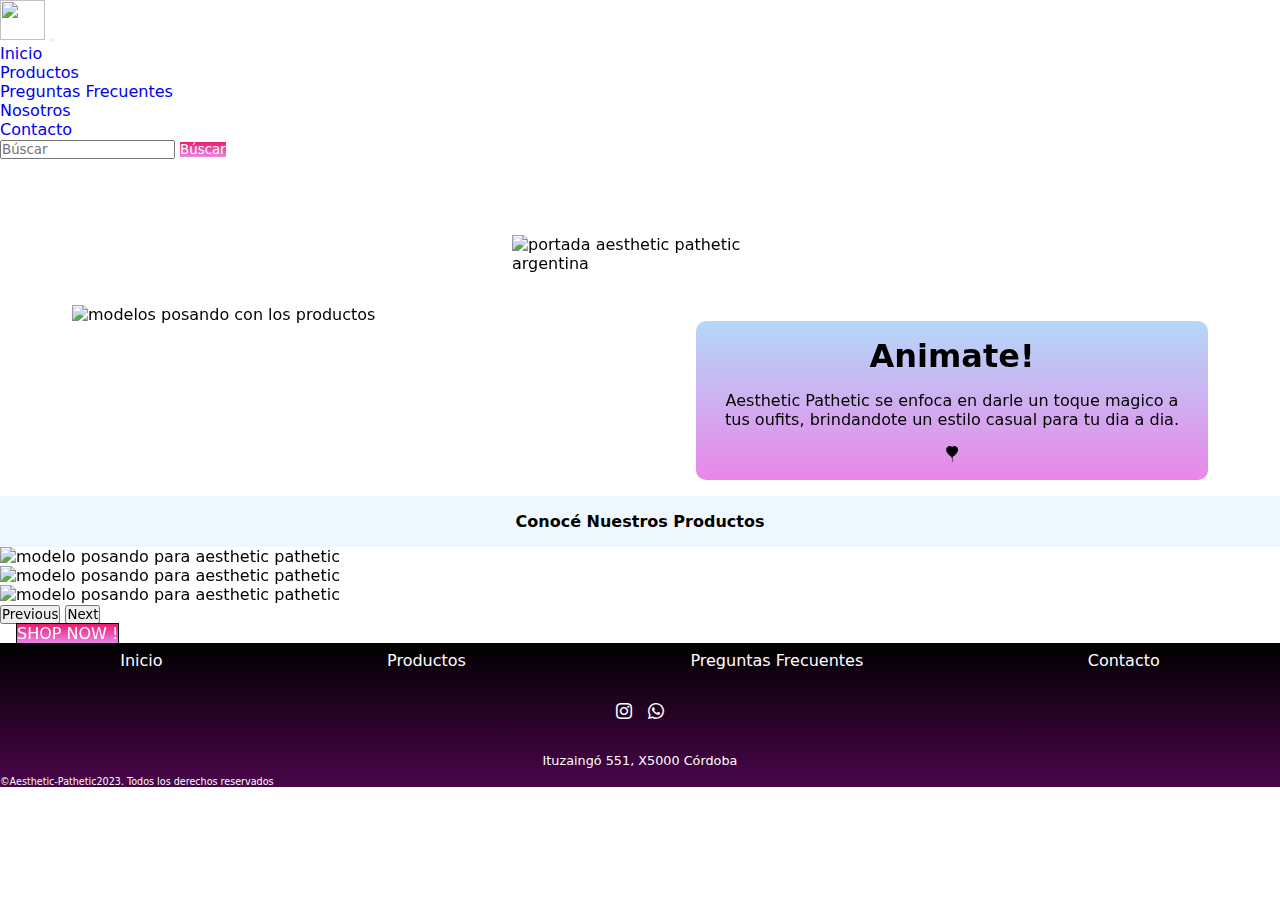
==== index.html @ 32fde90d "se agrega responsive en la pagina numero 2 y se modificaron algunas clases de la pagina 1" ====
<!DOCTYPE html>
<html lang="en">

<head>
    <meta charset="UTF-8">
    <meta name="viewport" content="width=device-width, initial-scale=1">
    <link rel="stylesheet" href="https://cdn.jsdelivr.net/npm/bootstrap-icons@1.11.2/font/bootstrap-icons.min.css">
    <link href="https://cdn.jsdelivr.net/npm/bootstrap@5.3.2/dist/css/bootstrap.min.css" rel="stylesheet"
        integrity="sha384-T3c6CoIi6uLrA9TneNEoa7RxnatzjcDSCmG1MXxSR1GAsXEV/Dwwykc2MPK8M2HN" crossorigin="anonymous">
        <link rel="stylesheet" href="https://unpkg.com/aos@next/dist/aos.css" />
        <link rel="preconnect" href="https://fonts.googleapis.com">
<link rel="preconnect" href="https://fonts.gstatic.com" crossorigin>
<link href="https://fonts.googleapis.com/css2?family=Roboto:ital,wght@0,300;0,400;1,100&display=swap" rel="stylesheet">
    <link rel="stylesheet" href="./css/styles.css">
    <title> Aesthetic Pathetic </title>
</head>

<body>

    <header>


        <nav class="navbar navbar-expand-lg bg-white fixed-top">
            <div class="container-fluid">
                <a class="navbar-brand" href="./index.html">
                    <img src="./img/logo-ap-nav.png" alt="" width="45" height="40">
                </a>
                <button class="navbar-toggler" type="button" data-bs-toggle="collapse"
                    data-bs-target="#navbarSupportedContent" aria-controls="navbarSupportedContent"
                    aria-expanded="false" aria-label="Toggle navigation">
                    <span class="navbar-toggler-icon"></span>
                </button>
                <div class="collapse navbar-collapse" id="navbarSupportedContent">
                    <ul class="navbar-nav me-auto mb-2 mb-lg-0">
                        <li class="nav-item">
                            <a class="nav-link" aria-current="page" href="./index.html">Inicio</a>
                        </li>
                        <li class="nav-item">
                            <a class="nav-link" href="./pages/productos.html">Productos</a>
                        </li>
                        <li class="nav-item">
                            <a class="nav-link" href="./pages/preguntasfrecuentes.html">Preguntas Frecuentes</a>
                        </li>
                        <li class="nav-item">
                            <a class="nav-link" href="./pages/nosotros.html">Nosotros</a>
                        </li>
                        <li class="nav-item">
                            <a class="nav-link" href="./pages/contacto.html">Contacto</a>
                        </li>

                    </ul>
                    <form class="d-flex" role="search" >
                        <input class="form-control me-2 " type="search" placeholder="Búscar" aria-label="Search">
                        <button class="btn btn-outline-success boton_nav" type="submit">Búscar</button>
                    </form>
                </div>
            </div>
        </nav>




    </header>





    <main >
        <div class="foto__portada" data-aos="zoom-in ">
            <img src="./img/logo2ap.png"  alt="portada aesthetic pathetic argentina" >
        </div>



        <!-- ARTICULO DE PRESENTACION  -->
        <article class="presentacion" data-aos="fade-up"  data-aos-delay="0"  data-aos-duration="1000" >
            
            <img class="presentacion__foto" src="./img/modelosap.jpg" alt="modelos posando con los productos">

            <div class="presentacion__texto">
                <h1 class="presentacion__titulo">Animate!</h1>
                <p>Aesthetic Pathetic se enfoca en darle un toque magico a tus oufits, brindandote un estilo casual para tu dia a dia. </p>
                <i class="bi bi-balloon-heart-fill fs-2"></i>
            </div>
        </article>

<!-- ARTICULOS DESTACADOS -->

        <article data-aos="fade-up"  data-aos-delay="0"  data-aos-duration="1000">
            <h2 class="productos__destacados"> Conocé Nuestros Productos</h2>

<div class="container  d-flex justify-content-center carrusel__destacados">
            <div id="carouselExampleRide" class="carousel slide w-100 carrusel-prodcutos " data-bs-ride="true">
                <div class="carousel-inner">
                    <div class="carousel-item active">
                        <img src="./img/productos1-index.png" class="d-block " alt="modelo posando para aesthetic pathetic">
                    </div>

                    <div class="carousel-item">
                        <img src="./img/productos2-index.png"  class="d-block" alt="modelo posando para aesthetic pathetic">
                    </div>

                    <div class="carousel-item">
                        <img src="./img/productos3-index.png"class="d-block"  alt="modelo posando para aesthetic pathetic">
                    </div>
                </div>

                <button class="carousel-control-prev" type="button" data-bs-target="#carouselExampleRide"
                    data-bs-slide="prev">
                    <span class="carousel-control-prev-icon" aria-hidden="true"></span>
                    <span class="visually-hidden">Previous</span>
                </button>
                
                <button class="carousel-control-next" type="button" data-bs-target="#carouselExampleRide"
                    data-bs-slide="next">
                    <span class="carousel-control-next-icon" aria-hidden="true"></span>
                    <span class="visually-hidden">Next</span>
                </button>
            </div>
            </div>
            <div>
<a href="./pages/productos.html" class="btn btn boton__shop d-block mx-auto" > SHOP NOW !</a>
</div>

        </article>





    </main>

    <footer class="footer">

        <ul class="footer__lista">
            <li><a href="./index.html">Inicio</a></li>
            <li><a href="./pages/productos.html">Productos</a></li>
            <li><a href="./pages/preguntasfrecuentes.html">Preguntas Frecuentes</a></li>
            <li><a href="./pages/contacto.html">Contacto</a></li>
        </ul>
        <div class="footer__redes">
            <a href="https://www.instagram.com/aesthetic_pathetic_arg/" target="_blank">
                <i class="bi bi-instagram fs-2"></i>
            </a>
            <i class="bi bi-whatsapp fs-2"></i>
        </div>

        <div>
            <p class="footer__direccion">Ituzaingó 551, X5000 Córdoba</p>
            <p class="footer__copyright">&copy;Aesthetic-Pathetic2023. Todos los derechos reservados</p>
        </div>

        </nav>


    </footer>


    <script src="https://cdn.jsdelivr.net/npm/bootstrap@5.3.2/dist/js/bootstrap.bundle.min.js"
        integrity="sha384-C6RzsynM9kWDrMNeT87bh95OGNyZPhcTNXj1NW7RuBCsyN/o0jlpcV8Qyq46cDfL"
        crossorigin="anonymous"></script>
        <script src="https://unpkg.com/aos@next/dist/aos.js"></script>
        <script>
        AOS.init();
        </script>

</body>

</html>
---- css/styles.css ----
/* VARIABLES:*/
/* MIXIN PARA ESTRUCTURAS:*/
/* MIXIN PARA BREACKPOINTS/MEDIAQUERIES:INDEX */
/* RESETEOS*/
*,
p {
  padding: 0;
  margin: 0;
  box-sizing: border-box;
  font-family: system-ui, -apple-system, BlinkMacSystemFont, "Segoe UI", Roboto, Oxygen, Ubuntu, Cantarell, "Open Sans", "Helvetica Neue", sans-serif;
}

a {
  text-decoration: none;
}

ul,
ol {
  list-style-type: none;
}

img {
  max-width: 100%;
}

/* boton nav */
.boton_nav {
  background: linear-gradient(rgba(232, 1, 94, 0.897), rgb(232, 134, 232));
  color: white;
  border: none;
}
.boton_nav:hover {
  background: linear-gradient(rgba(255, 106, 165, 0.871), rgb(232, 134, 232));
  color: black;
  border: 1px solid black;
}

/* BOTON PRODUCTOS DESTACADO PAGINA INDEX */
.boton__shop {
  background: linear-gradient(rgba(232, 1, 94, 0.897), rgb(232, 134, 232));
  border: black 1px solid;
  color: white;
  margin: auto;
  width: 10rem;
  margin: 1rem;
  font-family: system-ui, -apple-system, BlinkMacSystemFont, "Segoe UI", Roboto, Oxygen, Ubuntu, Cantarell, "Open Sans", "Helvetica Neue", sans-serif;
}
.boton__shop:hover {
  background: linear-gradient(rgba(255, 106, 165, 0.871), rgb(232, 134, 232));
  color: black;
  color: black;
  border: solid black 1px;
}

/* BOTON FORMULARIO PRODUCTOS */
.formulario__boton {
  border-radius: 10px 10px 10px 10px;
  background: linear-gradient(rgba(232, 1, 94, 0.897), rgb(232, 134, 232));
  color: white;
  gap: 1rem;
  padding: 0.2rem;
}
.formulario__boton:hover {
  background: linear-gradient(rgba(255, 106, 165, 0.871), rgb(232, 134, 232));
  color: black;
}

/*  CONTACTO*/
.form__botones {
  background: linear-gradient(rgba(232, 1, 94, 0.897), rgb(232, 134, 232));
  border: black 1px solid;
  color: white;
  margin: auto;
  width: 10rem;
  margin: 1rem;
  font-family: system-ui, -apple-system, BlinkMacSystemFont, "Segoe UI", Roboto, Oxygen, Ubuntu, Cantarell, "Open Sans", "Helvetica Neue", sans-serif;
  border-radius: 10px 10px 10px 10px;
}

.form__checkbox {
  width: 100px;
  margin: auto;
}

.form__selector {
  border-radius: 10px 10px 10px 10px;
  width: 150px;
}

.form__input {
  display: flex;
  flex-direction: column;
  font-family: system-ui, -apple-system, BlinkMacSystemFont, "Segoe UI", Roboto, Oxygen, Ubuntu, Cantarell, "Open Sans", "Helvetica Neue", sans-serif;
}

/* FOOTER */
.footer {
  background: linear-gradient(rgba(0, 0, 0, 0.997), rgb(75, 5, 75));
  color: white;
  font-family: system-ui, -apple-system, BlinkMacSystemFont, "Segoe UI", Roboto, Oxygen, Ubuntu, Cantarell, "Open Sans", "Helvetica Neue", sans-serif;
}
.footer__lista {
  padding-top: 1rem;
  padding: 0.5rem;
  display: flex;
  flex-direction: row;
  flex-wrap: nowrap;
  justify-content: space-around;
}
.footer__lista a {
  color: white;
}
.footer__redes {
  text-align: center;
  display: flex;
  flex-direction: row;
  justify-content: center;
  gap: 1rem;
  margin: 1.5rem;
}
.footer__redes i {
  color: white;
}
.footer__direccion {
  text-align: center;
  font-size: 0.8rem;
  padding: 0.5rem;
}
.footer__copyright {
  font-size: 0.6rem;
}

/* portada del index */
.foto__portada {
  display: flex;
  flex-direction: column;
  align-items: center;
  padding: 1rem;
}
.foto__portada img {
  width: 50vw;
  margin-top: 60px;
}
@media (min-width: 400px) and (max-width: 570px) {
  .foto__portada img {
    width: 45vw;
  }
}
@media (min-width: 571px) and (max-width: 789px) {
  .foto__portada img {
    width: 25vw;
  }
}
@media (min-width: 790px) and (max-width: 1220px) {
  .foto__portada img {
    width: 25vw;
  }
}
@media (min-width: 1221px) and (max-width: 1608px) {
  .foto__portada img {
    width: 20vw;
  }
}

/* PRESENTACION  */
.presentacion {
  display: flex;
  flex-direction: column;
  padding: 1rem;
}
.presentacion img {
  width: 90vw;
}
.presentacion__texto {
  background: linear-gradient(rgba(56, 153, 238, 0.371), rgb(232, 134, 232));
  color: black;
  text-align: center;
  display: flex;
  flex-direction: column;
  align-self: center;
  gap: 1rem;
  padding: 1rem;
  font-size: 1rem;
  margin-top: 1rem;
  font-family: system-ui, -apple-system, BlinkMacSystemFont, "Segoe UI", Roboto, Oxygen, Ubuntu, Cantarell, "Open Sans", "Helvetica Neue", sans-serif;
  border-radius: 10px 10px 10px 10px;
}
.presentacion__titulo {
  font-family: system-ui, -apple-system, BlinkMacSystemFont, "Segoe UI", Roboto, Oxygen, Ubuntu, Cantarell, "Open Sans", "Helvetica Neue", sans-serif;
}
@media (min-width: 400px) and (max-width: 570px) {
  .presentacion__articulo {
    display: flex;
    flex-direction: column;
    align-items: center;
  }
  .presentacion__texto {
    color: black;
    text-align: center;
    width: 90vw;
  }
}
@media (min-width: 571px) and (max-width: 789px) {
  .presentacion__articulo {
    display: flex;
    flex-direction: column;
    align-items: center;
  }
  .presentacion__texto {
    color: black;
    text-align: center;
    width: 70vw;
  }
  .presentacion img {
    width: 75vw;
    flex-direction: column;
    align-self: center;
  }
}
@media (min-width: 790px) and (max-width: 1220px) {
  .presentacion {
    display: flex;
    flex-direction: row;
    gap: 1rem;
  }
  .presentacion img {
    width: 50vw;
  }
  .presentacion__texto {
    font-size: 0.8rem;
  }
}
@media (min-width: 1221px) and (max-width: 1608px) {
  .presentacion {
    display: flex;
    flex-direction: row;
    justify-content: space-around;
  }
  .presentacion__texto {
    font-size: 1rem;
    width: 40vw;
  }
  .presentacion img {
    width: 40vw;
  }
}

/* seccion de productos destacados */
.productos__destacados {
  font-size: 1rem;
  padding: 1rem;
  text-align: center;
  background-color: aliceblue;
  font-family: system-ui, -apple-system, BlinkMacSystemFont, "Segoe UI", Roboto, Oxygen, Ubuntu, Cantarell, "Open Sans", "Helvetica Neue", sans-serif;
}

.productos__titulo-principal {
  font-size: 1rem;
  padding: 1rem;
  text-align: center;
  background-color: aliceblue;
  font-family: system-ui, -apple-system, BlinkMacSystemFont, "Segoe UI", Roboto, Oxygen, Ubuntu, Cantarell, "Open Sans", "Helvetica Neue", sans-serif;
}

.capsulas {
  border-top: 1px solid black;
  border-bottom: 1px solid black;
  margin-bottom: 10px;
}
.capsulas article {
  display: flex;
  flex-direction: column;
  align-items: center;
  gap: 1rem;
  padding: 1rem;
}
.capsulas__texto {
  font-size: 1rem;
  text-align: center;
  font-family: linear-gradient(rgba(0, 0, 0, 0.997), rgb(75, 5, 75));
  background: linear-gradient(rgba(56, 153, 238, 0.371), rgb(232, 134, 232));
  border-radius: 10px 10px 10px 10px;
  font-size: 0.8rem;
  padding: 1rem;
  margin: 0.5rem;
}
.capsulas img {
  width: 55vw;
}
@media (min-width: 400px) and (max-width: 570px) {
  .capsulas img {
    width: 50vw;
  }
  .capsulas__texto {
    width: 55vw;
    font-size: 0.8rem;
    text-align: center;
  }
  .capsulas__texto h2 {
    font-size: 1rem;
  }
}

/* FORMULARIO DE NOVEDADES */
.formulario {
  background: linear-gradient(rgba(56, 153, 238, 0.371), rgb(232, 134, 232));
  border-radius: 10px 10px 10px;
  padding: 0.8rem;
  margin: 10px;
}
.formulario__titulo {
  font-size: 1rem;
  font-family: system-ui, -apple-system, BlinkMacSystemFont, "Segoe UI", Roboto, Oxygen, Ubuntu, Cantarell, "Open Sans", "Helvetica Neue", sans-serif;
  text-align: center;
}
.formulario__subscripcion {
  display: flex;
  flex-direction: column;
  align-items: center;
  gap: 0.8rem;
}

/* GALERIA DE PRODCUTOS */
.productos {
  border-top: solid black 1px;
  margin-top: 10px;
}
.productos div {
  display: flex;
  flex-direction: column;
  align-items: center;
  gap: 0.5rem;
  padding: 1rem;
}
.productos img {
  width: 45vw;
}
.productos__titulo {
  text-align: center;
  font-size: 1rem;
  border-radius: 10px 10px 10px 10px;
  background: linear-gradient(rgba(0, 0, 0, 0.997), rgb(75, 5, 75));
  color: white;
  padding: 0.5rem;
  align-items: center;
  margin: 0.5rem;
  font-family: system-ui, -apple-system, BlinkMacSystemFont, "Segoe UI", Roboto, Oxygen, Ubuntu, Cantarell, "Open Sans", "Helvetica Neue", sans-serif;
}
@media (min-width: 400px) and (max-width: 570px) {
  .productos img {
    width: 45vw;
  }
}

/*# PREGUNTAS FRECUENTES*/
.preguntas__frecuentes-titulo {
  font-size: 1rem;
  padding: 1rem;
  text-align: center;
  background-color: aliceblue;
  font-family: system-ui, -apple-system, BlinkMacSystemFont, "Segoe UI", Roboto, Oxygen, Ubuntu, Cantarell, "Open Sans", "Helvetica Neue", sans-serif;
}

.preguntas {
  border-top: 1px solid black;
  display: flex;
  flex-direction: column;
  align-items: center;
  padding: 1rem;
  gap: 1rem;
}
.preguntas__frecuentes {
  display: flex;
  flex-direction: column;
  align-items: center;
  gap: 1rem;
}
.preguntas__foto {
  width: 55vw;
  border-radius: 10px 10px 10px 10px;
}
.preguntas__texto {
  background: linear-gradient(rgba(56, 153, 238, 0.371), rgb(232, 134, 232));
  border-radius: 10px 10px 10px 10px;
  font-size: 0.8rem;
  padding: 1rem;
  margin: 0.5rem;
  font-family: system-ui, -apple-system, BlinkMacSystemFont, "Segoe UI", Roboto, Oxygen, Ubuntu, Cantarell, "Open Sans", "Helvetica Neue", sans-serif;
}
.preguntas__titulo {
  font-family: system-ui, -apple-system, BlinkMacSystemFont, "Segoe UI", Roboto, Oxygen, Ubuntu, Cantarell, "Open Sans", "Helvetica Neue", sans-serif;
  font-size: 1rem;
}
.preguntas__tarjetas {
  display: flex;
  flex-direction: row;
  flex-wrap: nowrap;
  width: 12vw;
  height: 12vh;
  gap: 1rem;
  margin-top: 0.5rem;
  padding: 0.5rem;
}

.nosotros__titulo {
  font-size: 1rem;
  padding: 1rem;
  text-align: center;
  background-color: aliceblue;
  font-family: system-ui, -apple-system, BlinkMacSystemFont, "Segoe UI", Roboto, Oxygen, Ubuntu, Cantarell, "Open Sans", "Helvetica Neue", sans-serif;
}

.nosotros {
  border-top: 1px solid black;
  display: flex;
  flex-direction: column;
  align-items: center;
  padding: 1rem;
  gap: 1rem;
}
.nosotros__articulo {
  display: flex;
  flex-direction: column;
  align-items: center;
  gap: 1rem;
}
.nosotros__foto {
  width: 55vw;
  border-radius: 10px 10px 10px 10px;
}
.nosotros__texto {
  background: linear-gradient(rgba(56, 153, 238, 0.371), rgb(232, 134, 232));
  border-radius: 10px 10px 10px 10px;
  font-size: 1rem;
  padding: 0.8rem;
  margin: 0.5rem;
  font-family: system-ui, -apple-system, BlinkMacSystemFont, "Segoe UI", Roboto, Oxygen, Ubuntu, Cantarell, "Open Sans", "Helvetica Neue", sans-serif;
  text-align: center;
}

.form__titulo {
  font-size: 1rem;
  padding: 1rem;
  text-align: center;
  background-color: aliceblue;
  font-family: system-ui, -apple-system, BlinkMacSystemFont, "Segoe UI", Roboto, Oxygen, Ubuntu, Cantarell, "Open Sans", "Helvetica Neue", sans-serif;
}

.comunicate {
  display: flex;
  flex-direction: column;
  align-items: center;
  gap: 1rem;
}
.comunicate__text {
  background: linear-gradient(rgba(56, 153, 238, 0.371), rgb(232, 134, 232));
  border-radius: 10px 10px 10px 10px;
  font-size: 1rem;
  padding: 0.8rem;
  margin: 0.5rem;
  font-family: system-ui, -apple-system, BlinkMacSystemFont, "Segoe UI", Roboto, Oxygen, Ubuntu, Cantarell, "Open Sans", "Helvetica Neue", sans-serif;
  text-align: center;
  gap: 1rem;
}
.comunicate__iconos {
  display: flex;
  flex-direction: column;
  align-items: center;
  color: black;
  gap: 0.5rem;
}
.comunicate__iconos a {
  text-decoration: none;
  color: black;
}
.comunicate__iconos i {
  font-family: system-ui, -apple-system, BlinkMacSystemFont, "Segoe UI", Roboto, Oxygen, Ubuntu, Cantarell, "Open Sans", "Helvetica Neue", sans-serif;
  display: flex;
  gap: 0.5rem;
}

.form {
  background: linear-gradient(rgba(56, 153, 238, 0.371), rgb(232, 134, 232));
  border-radius: 10px 10px 10px 10px;
  font-size: 1rem;
  padding: 0.8rem;
  margin: 0.5rem;
  font-family: system-ui, -apple-system, BlinkMacSystemFont, "Segoe UI", Roboto, Oxygen, Ubuntu, Cantarell, "Open Sans", "Helvetica Neue", sans-serif;
  text-align: center;
  gap: 1rem;
  padding: 1rem;
}
.form__input {
  display: flex;
  flex-direction: column;
  font-family: system-ui, -apple-system, BlinkMacSystemFont, "Segoe UI", Roboto, Oxygen, Ubuntu, Cantarell, "Open Sans", "Helvetica Neue", sans-serif;
}
.form__espacio {
  border-radius: 10px 10px 10px 10px;
  border: none;
}
.form__asunto {
  margin-top: 0.5rem;
  font-family: system-ui, -apple-system, BlinkMacSystemFont, "Segoe UI", Roboto, Oxygen, Ubuntu, Cantarell, "Open Sans", "Helvetica Neue", sans-serif;
  gap: 1rem;
}
.form__texto {
  margin-top: 0.2rem;
  border: none;
  border-radius: 15px 15px 15px 15px;
}

.mapa {
  border-top: 1px solid black;
}
.mapa__google {
  width: 100vw;
  display: flex;
  flex-direction: column;
  align-items: center;
  padding: 1rem;
  gap: 1rem;
}

/*# sourceMappingURL=styles.css.map */
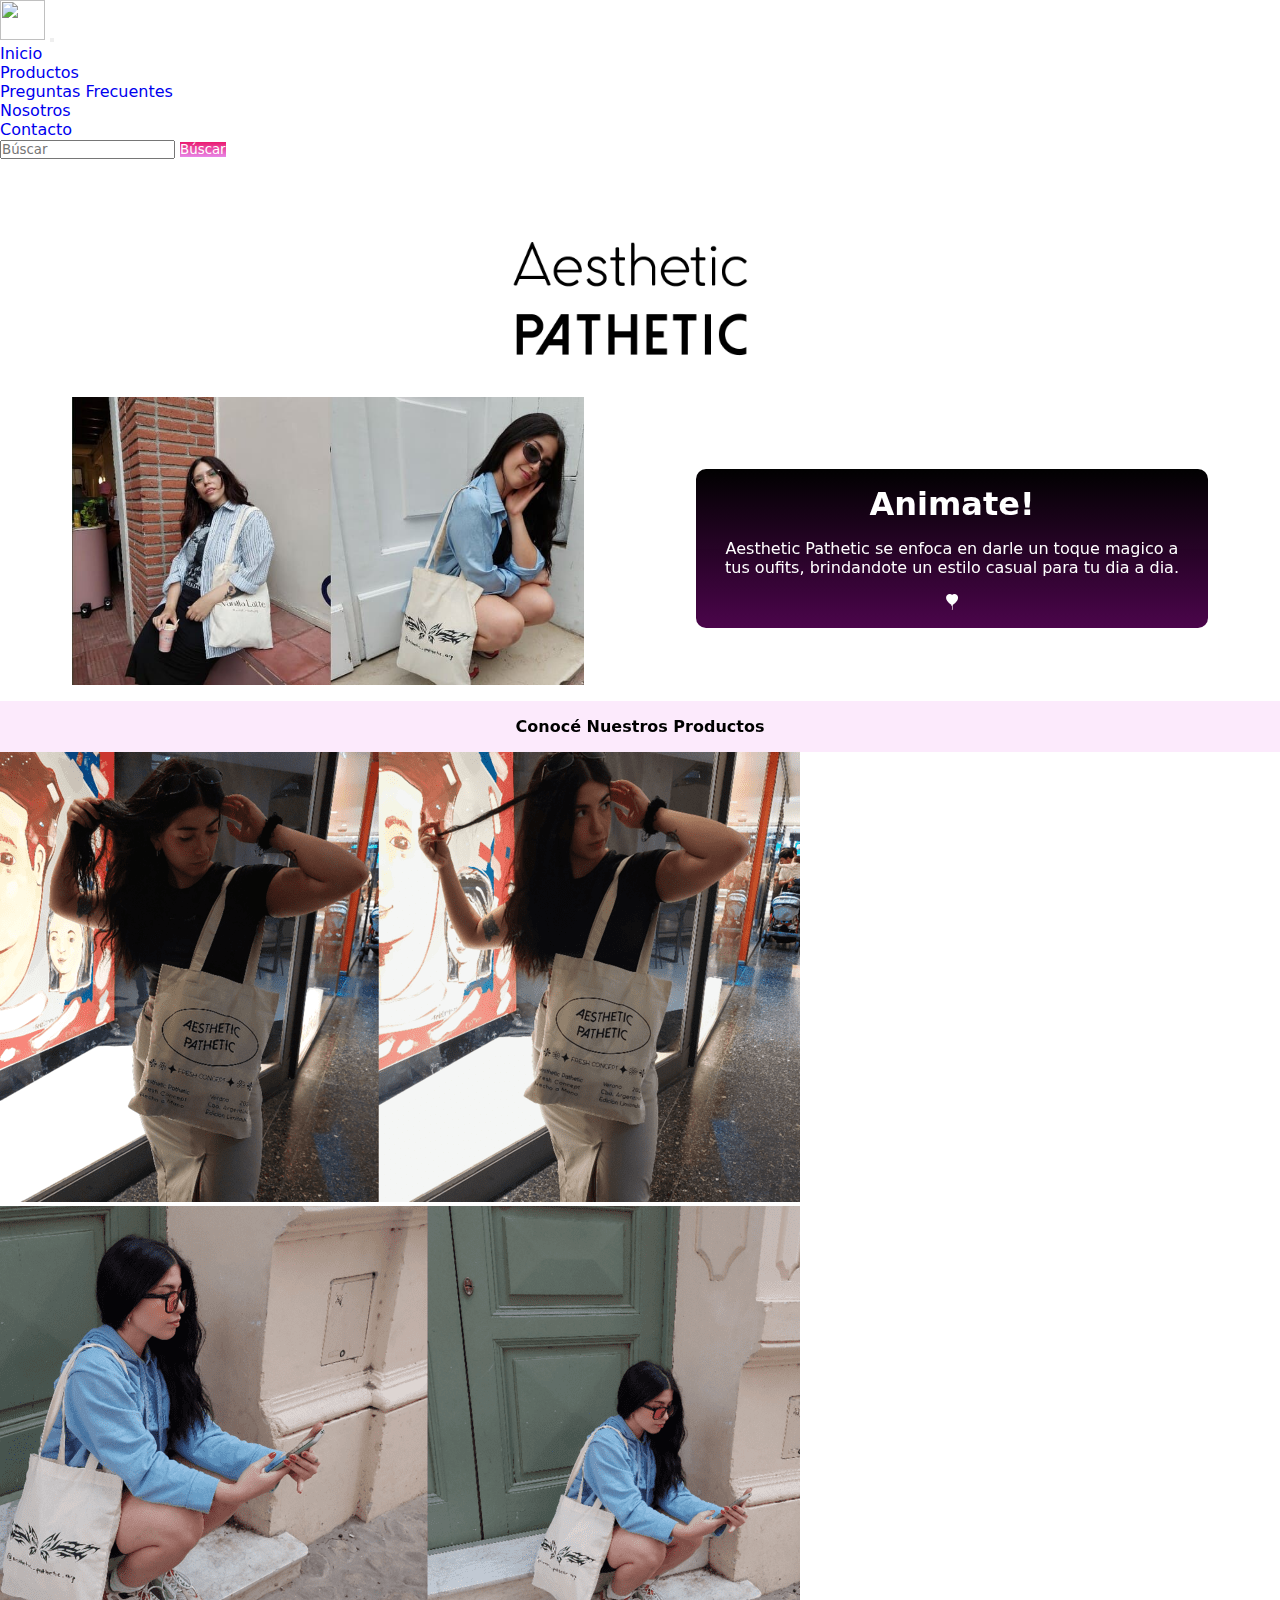
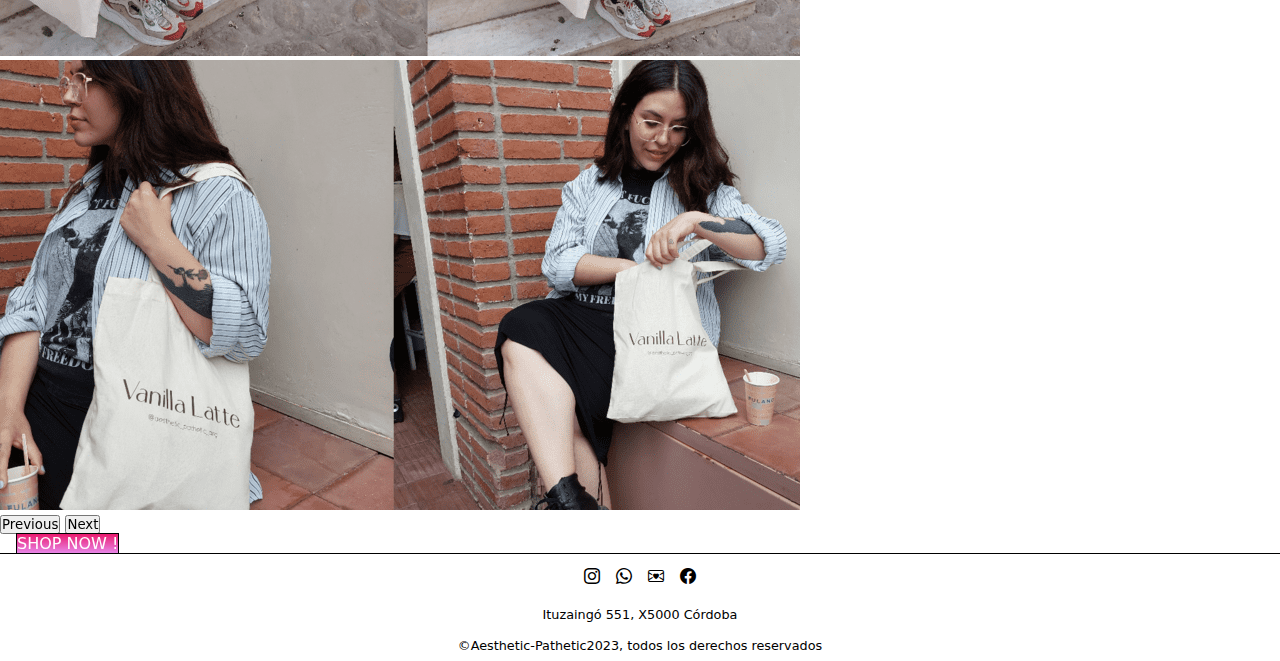
==== commit 15235286: "se modifica botones de la barra de navegacion" ====
--- a/index.html
+++ b/index.html
@@ -4,6 +4,7 @@
 <head>
     <meta charset="UTF-8">
     <meta name="viewport" content="width=device-width, initial-scale=1">
+    <meta name="description" content="Tote bags ecoamigables | Diseños unicos | 10% descuento en transferencia ">
     <link rel="stylesheet" href="https://cdn.jsdelivr.net/npm/bootstrap-icons@1.11.2/font/bootstrap-icons.min.css">
     <link href="https://cdn.jsdelivr.net/npm/bootstrap@5.3.2/dist/css/bootstrap.min.css" rel="stylesheet"
         integrity="sha384-T3c6CoIi6uLrA9TneNEoa7RxnatzjcDSCmG1MXxSR1GAsXEV/Dwwykc2MPK8M2HN" crossorigin="anonymous">
@@ -12,7 +13,7 @@
 <link rel="preconnect" href="https://fonts.gstatic.com" crossorigin>
 <link href="https://fonts.googleapis.com/css2?family=Roboto:ital,wght@0,300;0,400;1,100&display=swap" rel="stylesheet">
     <link rel="stylesheet" href="./css/styles.css">
-    <title> Aesthetic Pathetic </title>
+    <title> Aesthetic Pathetic | Córdoba Capital </title>
 </head>
 
 <body>
@@ -30,7 +31,7 @@
                     aria-expanded="false" aria-label="Toggle navigation">
                     <span class="navbar-toggler-icon"></span>
                 </button>
-                <div class="collapse navbar-collapse" id="navbarSupportedContent">
+                <div class="collapse navbar-collapse " id="navbarSupportedContent">
                     <ul class="navbar-nav me-auto mb-2 mb-lg-0">
                         <li class="nav-item">
                             <a class="nav-link" aria-current="page" href="./index.html">Inicio</a>
@@ -90,7 +91,7 @@
         <article data-aos="fade-up"  data-aos-delay="0"  data-aos-duration="1000">
             <h2 class="productos__destacados"> Conocé Nuestros Productos</h2>
 
-<div class="container  d-flex justify-content-center carrusel__destacados">
+<div class="container col-md-6 d-flex justify-content-center carrusel__destacados">
             <div id="carouselExampleRide" class="carousel slide w-100 carrusel-prodcutos " data-bs-ride="true">
                 <div class="carousel-inner">
                     <div class="carousel-item active">
@@ -132,27 +133,19 @@
     </main>
 
     <footer class="footer">
-
-        <ul class="footer__lista">
-            <li><a href="./index.html">Inicio</a></li>
-            <li><a href="./pages/productos.html">Productos</a></li>
-            <li><a href="./pages/preguntasfrecuentes.html">Preguntas Frecuentes</a></li>
-            <li><a href="./pages/contacto.html">Contacto</a></li>
-        </ul>
         <div class="footer__redes">
             <a href="https://www.instagram.com/aesthetic_pathetic_arg/" target="_blank">
-                <i class="bi bi-instagram fs-2"></i>
+                <i class="bi bi-instagram fs-5"></i>
             </a>
-            <i class="bi bi-whatsapp fs-2"></i>
+            <i class="bi bi-whatsapp fs-5"></i>
+            <i class="bi bi-envelope-heart fs-5"></i>
+            <i class="bi bi-facebook fs-5"></i>
         </div>
 
         <div>
             <p class="footer__direccion">Ituzaingó 551, X5000 Córdoba</p>
-            <p class="footer__copyright">&copy;Aesthetic-Pathetic2023. Todos los derechos reservados</p>
+            <p class="footer__copyright">&copy;Aesthetic-Pathetic2023, todos los derechos reservados</p>
         </div>
-
-        </nav>
-
 
     </footer>
 
--- a/css/styles.css
+++ b/css/styles.css
@@ -1,6 +1,6 @@
 /* VARIABLES:*/
 /* MIXIN PARA ESTRUCTURAS:*/
-/* MIXIN PARA BREACKPOINTS/MEDIAQUERIES:INDEX */
+/* MIXIN PARA BREACKPOINTS/MEDIAQUERIES*/
 /* RESETEOS*/
 *,
 p {
@@ -64,6 +64,12 @@
   background: linear-gradient(rgba(255, 106, 165, 0.871), rgb(232, 134, 232));
   color: black;
 }
+@media (min-width: 1609px) and (max-width: 1920px) {
+  .formulario__boton {
+    width: 10vw;
+    min-height: 9vh;
+  }
+}
 
 /*  CONTACTO*/
 .form__botones {
@@ -76,6 +82,12 @@
   font-family: system-ui, -apple-system, BlinkMacSystemFont, "Segoe UI", Roboto, Oxygen, Ubuntu, Cantarell, "Open Sans", "Helvetica Neue", sans-serif;
   border-radius: 10px 10px 10px 10px;
 }
+@media (min-width: 1609px) and (max-width: 1920px) {
+  .form__botones {
+    width: 15vw;
+    min-height: 5vh;
+  }
+}
 
 .form__checkbox {
   width: 100px;
@@ -94,40 +106,35 @@
 }
 
 /* FOOTER */
-.footer {
-  background: linear-gradient(rgba(0, 0, 0, 0.997), rgb(75, 5, 75));
-  color: white;
-  font-family: system-ui, -apple-system, BlinkMacSystemFont, "Segoe UI", Roboto, Oxygen, Ubuntu, Cantarell, "Open Sans", "Helvetica Neue", sans-serif;
-}
-.footer__lista {
-  padding-top: 1rem;
-  padding: 0.5rem;
-  display: flex;
-  flex-direction: row;
-  flex-wrap: nowrap;
-  justify-content: space-around;
-}
-.footer__lista a {
-  color: white;
-}
 .footer__redes {
+  border-top: 1px solid black;
   text-align: center;
   display: flex;
   flex-direction: row;
   justify-content: center;
   gap: 1rem;
-  margin: 1.5rem;
+  padding: 0.8rem;
 }
 .footer__redes i {
-  color: white;
+  color: black;
 }
 .footer__direccion {
+  font-family: system-ui, -apple-system, BlinkMacSystemFont, "Segoe UI", Roboto, Oxygen, Ubuntu, Cantarell, "Open Sans", "Helvetica Neue", sans-serif;
   text-align: center;
   font-size: 0.8rem;
   padding: 0.5rem;
 }
 .footer__copyright {
-  font-size: 0.6rem;
+  font-family: system-ui, -apple-system, BlinkMacSystemFont, "Segoe UI", Roboto, Oxygen, Ubuntu, Cantarell, "Open Sans", "Helvetica Neue", sans-serif;
+  font-size: 0.8rem;
+  text-align: center;
+  padding: 0.5rem;
+}
+
+.nav-link:hover {
+  background: linear-gradient(rgba(255, 106, 165, 0.871), rgb(232, 134, 232));
+  border-top: 1px solid black;
+  border-bottom: 1px solid black;
 }
 
 /* portada del index */
@@ -161,6 +168,11 @@
     width: 20vw;
   }
 }
+@media (min-width: 1609px) and (max-width: 1920px) {
+  .foto__portada img {
+    width: 17vw;
+  }
+}
 
 /* PRESENTACION  */
 .presentacion {
@@ -172,8 +184,8 @@
   width: 90vw;
 }
 .presentacion__texto {
-  background: linear-gradient(rgba(56, 153, 238, 0.371), rgb(232, 134, 232));
-  color: black;
+  background: linear-gradient(rgba(0, 0, 0, 0.997), rgb(75, 5, 75));
+  color: white;
   text-align: center;
   display: flex;
   flex-direction: column;
@@ -195,7 +207,6 @@
     align-items: center;
   }
   .presentacion__texto {
-    color: black;
     text-align: center;
     width: 90vw;
   }
@@ -207,7 +218,6 @@
     align-items: center;
   }
   .presentacion__texto {
-    color: black;
     text-align: center;
     width: 70vw;
   }
@@ -227,7 +237,7 @@
     width: 50vw;
   }
   .presentacion__texto {
-    font-size: 0.8rem;
+    font-size: 1.1rem;
   }
 }
 @media (min-width: 1221px) and (max-width: 1608px) {
@@ -237,31 +247,54 @@
     justify-content: space-around;
   }
   .presentacion__texto {
-    font-size: 1rem;
     width: 40vw;
   }
   .presentacion img {
     width: 40vw;
   }
 }
+@media (min-width: 1609px) and (max-width: 1920px) {
+  .presentacion {
+    display: flex;
+    flex-direction: row;
+    justify-content: space-around;
+  }
+  .presentacion__texto {
+    width: 35vw;
+  }
+  .presentacion img {
+    width: 35vw;
+  }
+}
 
 /* seccion de productos destacados */
 .productos__destacados {
   font-size: 1rem;
   padding: 1rem;
   text-align: center;
-  background-color: aliceblue;
-  font-family: system-ui, -apple-system, BlinkMacSystemFont, "Segoe UI", Roboto, Oxygen, Ubuntu, Cantarell, "Open Sans", "Helvetica Neue", sans-serif;
+  background-color: rgba(244, 171, 244, 0.249);
+  font-family: system-ui, -apple-system, BlinkMacSystemFont, "Segoe UI", Roboto, Oxygen, Ubuntu, Cantarell, "Open Sans", "Helvetica Neue", sans-serif;
+}
+@media (min-width: 1609px) and (max-width: 1920px) {
+  .productos__destacados {
+    font-size: 1.5rem;
+  }
 }
 
 .productos__titulo-principal {
   font-size: 1rem;
   padding: 1rem;
   text-align: center;
-  background-color: aliceblue;
-  font-family: system-ui, -apple-system, BlinkMacSystemFont, "Segoe UI", Roboto, Oxygen, Ubuntu, Cantarell, "Open Sans", "Helvetica Neue", sans-serif;
-}
-
+  background-color: rgba(244, 171, 244, 0.249);
+  font-family: system-ui, -apple-system, BlinkMacSystemFont, "Segoe UI", Roboto, Oxygen, Ubuntu, Cantarell, "Open Sans", "Helvetica Neue", sans-serif;
+}
+@media (min-width: 1609px) and (max-width: 1920px) {
+  .productos__titulo-principal {
+    font-size: 1.5rem;
+  }
+}
+
+/* SECCION CAPSULAS*/
 .capsulas {
   border-top: 1px solid black;
   border-bottom: 1px solid black;
@@ -277,8 +310,9 @@
 .capsulas__texto {
   font-size: 1rem;
   text-align: center;
-  font-family: linear-gradient(rgba(0, 0, 0, 0.997), rgb(75, 5, 75));
-  background: linear-gradient(rgba(56, 153, 238, 0.371), rgb(232, 134, 232));
+  color: white;
+  font-family: system-ui, -apple-system, BlinkMacSystemFont, "Segoe UI", Roboto, Oxygen, Ubuntu, Cantarell, "Open Sans", "Helvetica Neue", sans-serif;
+  background: linear-gradient(rgba(0, 0, 0, 0.997), rgb(75, 5, 75));
   border-radius: 10px 10px 10px 10px;
   font-size: 0.8rem;
   padding: 1rem;
@@ -293,17 +327,93 @@
   }
   .capsulas__texto {
     width: 55vw;
+    font-size: 1.1rem;
+    text-align: center;
+  }
+  .capsulas__texto h2 {
+    font-size: 1.2rem;
+  }
+}
+@media (min-width: 571px) and (max-width: 789px) {
+  .capsulas img {
+    width: 35vw;
+  }
+  .capsulas__texto {
+    width: 30vw;
+    border: none;
+    font-size: 1rem;
+    text-align: center;
+  }
+  .capsulas {
+    display: grid;
+    grid-template-columns: repeat(2, 1fr);
+    grid-template-rows: 1fr;
+  }
+  .capsulas :nth-child(3) {
+    grid-column: span 2;
+  }
+}
+@media (min-width: 790px) and (max-width: 1220px) {
+  .capsulas img {
+    width: 20vw;
+  }
+  .capsulas h2 {
+    font-size: 1.1rem;
+  }
+  .capsulas__texto {
+    width: 25vw;
+    border: none;
+    font-size: 1.1rem;
+    text-align: center;
+  }
+  .capsulas {
+    display: grid;
+    grid-template-columns: repeat(3, 1fr);
+    grid-template-rows: 1fr;
+  }
+}
+@media (min-width: 1221px) and (max-width: 1608px) {
+  .capsulas img {
+    width: 15vw;
+  }
+  .capsulas h2 {
     font-size: 0.8rem;
-    text-align: center;
-  }
-  .capsulas__texto h2 {
+  }
+  .capsulas__texto {
+    width: 20vw;
+    border: none;
     font-size: 1rem;
+    text-align: center;
+  }
+  .capsulas {
+    display: grid;
+    grid-template-columns: repeat(3, 1fr);
+    grid-template-rows: 2fr;
+  }
+}
+@media (min-width: 1609px) and (max-width: 1920px) {
+  .capsulas img {
+    width: 15vw;
+  }
+  .capsulas h2 {
+    font-size: 1rem;
+  }
+  .capsulas__texto {
+    width: 20vw;
+    border: none;
+    font-size: 1.1rem;
+    text-align: center;
+  }
+  .capsulas {
+    display: grid;
+    grid-template-columns: repeat(3, 1fr);
+    grid-template-rows: 2fr;
   }
 }
 
 /* FORMULARIO DE NOVEDADES */
 .formulario {
-  background: linear-gradient(rgba(56, 153, 238, 0.371), rgb(232, 134, 232));
+  background: linear-gradient(rgba(0, 0, 0, 0.997), rgb(75, 5, 75));
   border-radius: 10px 10px 10px;
   padding: 0.8rem;
   margin: 10px;
@@ -312,6 +422,7 @@
   font-size: 1rem;
   font-family: system-ui, -apple-system, BlinkMacSystemFont, "Segoe UI", Roboto, Oxygen, Ubuntu, Cantarell, "Open Sans", "Helvetica Neue", sans-serif;
   text-align: center;
+  color: white;
 }
 .formulario__subscripcion {
   display: flex;
@@ -319,11 +430,41 @@
   align-items: center;
   gap: 0.8rem;
 }
+.formulario__icono {
+  color: white;
+}
+@media (min-width: 571px) and (max-width: 789px) {
+  .formulario {
+    width: 60vw;
+    margin: auto;
+  }
+}
+@media (min-width: 790px) and (max-width: 1220px) {
+  .formulario {
+    width: 45vw;
+    margin: auto;
+  }
+}
+@media (min-width: 1221px) and (max-width: 1608px) {
+  .formulario {
+    width: 35vw;
+    margin: auto;
+  }
+}
+@media (min-width: 1609px) and (max-width: 1920px) {
+  .formulario {
+    width: 35vw;
+    margin: auto;
+  }
+  .formulario__titulo {
+    font-size: 1.5rem;
+  }
+}
 
 /* GALERIA DE PRODCUTOS */
 .productos {
+  margin-top: 10px;
   border-top: solid black 1px;
-  margin-top: 10px;
 }
 .productos div {
   display: flex;
@@ -346,9 +487,64 @@
   margin: 0.5rem;
   font-family: system-ui, -apple-system, BlinkMacSystemFont, "Segoe UI", Roboto, Oxygen, Ubuntu, Cantarell, "Open Sans", "Helvetica Neue", sans-serif;
 }
-@media (min-width: 400px) and (max-width: 570px) {
+@media (min-width: 500px) and (max-width: 600px) {
   .productos img {
-    width: 45vw;
+    width: 30vw;
+  }
+  .productos__div {
+    display: grid;
+    grid-template-columns: repeat(2, 200px);
+    justify-content: space-around;
+    align-items: center;
+  }
+  .productos__titulo {
+    font-size: 0.8rem;
+    width: 25vw;
+  }
+}
+@media (min-width: 571px) and (max-width: 789px) {
+  .productos img {
+    width: 25vw;
+  }
+  .productos__div {
+    display: grid;
+    grid-template-columns: repeat(3, 1fr);
+  }
+  .productos__titulo {
+    font-size: 0.8rem;
+  }
+}
+@media (min-width: 790px) and (max-width: 1220px) {
+  .productos img {
+    width: 20vw;
+  }
+  .productos__div {
+    display: grid;
+    grid-template-columns: repeat(4, 1fr);
+  }
+  .productos__titulo {
+    font-size: 0.8rem;
+  }
+}
+@media (min-width: 1221px) and (max-width: 1608px) {
+  .productos img {
+    width: 15vw;
+  }
+  .productos__div {
+    display: grid;
+    grid-template-columns: repeat(5, 1fr);
+  }
+}
+@media (min-width: 1609px) and (max-width: 1920px) {
+  .productos img {
+    width: 12vw;
+  }
+  .productos__div {
+    display: grid;
+    grid-template-columns: repeat(5, 1fr);
+  }
+  .productos__titulo {
+    font-size: 1.1rem;
   }
 }
 
@@ -357,57 +553,192 @@
   font-size: 1rem;
   padding: 1rem;
   text-align: center;
-  background-color: aliceblue;
-  font-family: system-ui, -apple-system, BlinkMacSystemFont, "Segoe UI", Roboto, Oxygen, Ubuntu, Cantarell, "Open Sans", "Helvetica Neue", sans-serif;
+  background-color: rgba(244, 171, 244, 0.249);
+  font-family: system-ui, -apple-system, BlinkMacSystemFont, "Segoe UI", Roboto, Oxygen, Ubuntu, Cantarell, "Open Sans", "Helvetica Neue", sans-serif;
+}
+@media (min-width: 1609px) and (max-width: 1920px) {
+  .preguntas__frecuentes-titulo {
+    font-size: 1.5rem;
+  }
 }
 
 .preguntas {
-  border-top: 1px solid black;
-  display: flex;
-  flex-direction: column;
-  align-items: center;
-  padding: 1rem;
-  gap: 1rem;
-}
-.preguntas__frecuentes {
-  display: flex;
-  flex-direction: column;
-  align-items: center;
-  gap: 1rem;
-}
-.preguntas__foto {
-  width: 55vw;
-  border-radius: 10px 10px 10px 10px;
-}
-.preguntas__texto {
-  background: linear-gradient(rgba(56, 153, 238, 0.371), rgb(232, 134, 232));
-  border-radius: 10px 10px 10px 10px;
-  font-size: 0.8rem;
-  padding: 1rem;
-  margin: 0.5rem;
-  font-family: system-ui, -apple-system, BlinkMacSystemFont, "Segoe UI", Roboto, Oxygen, Ubuntu, Cantarell, "Open Sans", "Helvetica Neue", sans-serif;
+  background: linear-gradient(rgba(0, 0, 0, 0.997), rgb(75, 5, 75));
+  margin-bottom: 10px;
+  font-family: system-ui, -apple-system, BlinkMacSystemFont, "Segoe UI", Roboto, Oxygen, Ubuntu, Cantarell, "Open Sans", "Helvetica Neue", sans-serif;
+  text-align: center;
+  font-size: 0.9rem;
+  padding: 1rem;
+  color: white;
 }
 .preguntas__titulo {
-  font-family: system-ui, -apple-system, BlinkMacSystemFont, "Segoe UI", Roboto, Oxygen, Ubuntu, Cantarell, "Open Sans", "Helvetica Neue", sans-serif;
-  font-size: 1rem;
+  text-align: center;
+  font-size: 1rem;
+  font-family: system-ui, -apple-system, BlinkMacSystemFont, "Segoe UI", Roboto, Oxygen, Ubuntu, Cantarell, "Open Sans", "Helvetica Neue", sans-serif;
 }
 .preguntas__tarjetas {
+  width: 10vw;
   display: flex;
   flex-direction: row;
-  flex-wrap: nowrap;
-  width: 12vw;
-  height: 12vh;
-  gap: 1rem;
-  margin-top: 0.5rem;
-  padding: 0.5rem;
+  gap: 1rem;
+}
+@media (min-width: 571px) and (max-width: 789px) {
+  .preguntas {
+    width: 80vw;
+    text-align: center;
+    font-size: 0.9rem;
+    padding: 1rem;
+    border-radius: 10px 10px 10px 10px;
+    margin: auto;
+  }
+}
+.preguntas__tarjetas {
+  width: 6vw;
+}
+@media (min-width: 790px) and (max-width: 1220px) {
+  .preguntas {
+    width: 70vw;
+    font-size: 0.9rem;
+    margin: auto;
+  }
+  .preguntas__tarjetas {
+    width: 4vw;
+  }
+}
+@media (min-width: 1221px) and (max-width: 1608px) {
+  .preguntas {
+    width: 80vw;
+    text-align: center;
+    font-size: 1rem;
+    padding: 1rem;
+    border-radius: 10px 10px 10px 10px;
+    margin: auto;
+  }
+  .preguntas__titulo {
+    text-align: center;
+    font-size: 1rem;
+  }
+  .preguntas__tarjetas {
+    width: 2vw;
+    margin: 10px;
+  }
+}
+@media (min-width: 1609px) and (max-width: 1920px) {
+  .preguntas {
+    width: 80vw;
+    text-align: center;
+    font-size: 1.2rem;
+    padding: 1rem;
+    border-radius: 10px 10px 10px 10px;
+    margin: auto;
+  }
+  .preguntas__titulo {
+    text-align: center;
+    font-size: 1.1rem;
+  }
+  .preguntas__tarjetas {
+    width: 2vw;
+    margin: 10px;
+  }
+}
+
+/* GALERIA DE FOTOS:*/
+.preguntas__galeria {
+  width: 60vw;
+  margin: auto;
+  display: flex;
+  flex-direction: column;
+  gap: 1rem;
+  padding: 1rem;
+}
+@media (min-width: 571px) and (max-width: 789px) {
+  .preguntas__galeria img {
+    border-radius: 10px 10px 10px 10px;
+    width: 60vw;
+  }
+  .preguntas__galeria {
+    width: 60vw;
+    display: grid;
+    grid-template-columns: repeat(2, 1fr);
+  }
+}
+@media (min-width: 790px) and (max-width: 1220px) {
+  .preguntas__galeria img {
+    border-radius: 20px 20px 20px 20px;
+  }
+  .preguntas__galeria {
+    width: 24vw;
+    display: flex;
+    flex-direction: row;
+    justify-content: center;
+  }
+}
+@media (min-width: 1221px) and (max-width: 1608px) {
+  .preguntas__galeria img {
+    border-radius: 20px 20px 20px 20px;
+  }
+  .preguntas__galeria {
+    width: 20vw;
+    display: flex;
+    flex-direction: row;
+    justify-content: center;
+  }
+}
+@media (min-width: 1609px) and (max-width: 1920px) {
+  .preguntas__galeria img {
+    border-radius: 20px 20px 20px 20px;
+  }
+  .preguntas__galeria {
+    width: 20vw;
+    display: flex;
+    flex-direction: row;
+    justify-content: center;
+  }
 }
 
 .nosotros__titulo {
   font-size: 1rem;
   padding: 1rem;
   text-align: center;
-  background-color: aliceblue;
-  font-family: system-ui, -apple-system, BlinkMacSystemFont, "Segoe UI", Roboto, Oxygen, Ubuntu, Cantarell, "Open Sans", "Helvetica Neue", sans-serif;
+  background-color: rgba(244, 171, 244, 0.249);
+  font-family: system-ui, -apple-system, BlinkMacSystemFont, "Segoe UI", Roboto, Oxygen, Ubuntu, Cantarell, "Open Sans", "Helvetica Neue", sans-serif;
+}
+@media (min-width: 1609px) and (max-width: 1920px) {
+  .nosotros__titulo {
+    font-size: 1.5rem;
+  }
+}
+
+@media (min-width: 1221px) and (max-width: 1608px) {
+  .foto__portada {
+    width: 50vw;
+    margin: auto;
+  }
+}
+
+/* SEGUNDA FOTO PORTDA DE LA SECCION*/
+@media (min-width: 790px) and (max-width: 1220px) {
+  .nosotros__portada {
+    width: 80vw;
+    margin-left: 10%;
+  }
+}
+@media (min-width: 1221px) and (max-width: 1608px) {
+  .nosotros__portada {
+    width: 50vw;
+    margin-left: 25%;
+  }
+}
+@media (min-width: 1609px) and (max-width: 1920px) {
+  .nosotros__portada {
+    width: 45vw;
+    margin-left: 27%;
+  }
+}
+
+/* CARRUSEL*/
+.carrusel__nosotros {
+  margin-bottom: 20px;
 }
 
 .nosotros {
@@ -417,35 +748,61 @@
   align-items: center;
   padding: 1rem;
   gap: 1rem;
-}
-.nosotros__articulo {
-  display: flex;
-  flex-direction: column;
-  align-items: center;
-  gap: 1rem;
-}
-.nosotros__foto {
-  width: 55vw;
-  border-radius: 10px 10px 10px 10px;
+  margin-top: 20px;
+  /* TEXTO */
 }
 .nosotros__texto {
-  background: linear-gradient(rgba(56, 153, 238, 0.371), rgb(232, 134, 232));
-  border-radius: 10px 10px 10px 10px;
+  width: 60vw;
+  background: linear-gradient(rgba(0, 0, 0, 0.997), rgb(75, 5, 75));
+  border-radius: 5px 5px 5px 5px;
   font-size: 1rem;
   padding: 0.8rem;
   margin: 0.5rem;
   font-family: system-ui, -apple-system, BlinkMacSystemFont, "Segoe UI", Roboto, Oxygen, Ubuntu, Cantarell, "Open Sans", "Helvetica Neue", sans-serif;
   text-align: center;
+  color: white;
+}
+@media (min-width: 1221px) and (max-width: 1608px) {
+  .nosotros__texto {
+    width: 30vw;
+    border-radius: 30px 30px 30px 30px;
+  }
+}
+@media (min-width: 1609px) and (max-width: 1920px) {
+  .nosotros__texto {
+    width: 30vw;
+    border-radius: 30px 30px 30px 30px;
+  }
+}
+@media (min-width: 1221px) and (max-width: 1608px) {
+  .nosotros {
+    display: grid;
+    grid-template-columns: repeat(2, 1fr 1fr);
+    grid-template-rows: 2;
+  }
+}
+@media (min-width: 1609px) and (max-width: 1920px) {
+  .nosotros {
+    display: grid;
+    grid-template-columns: repeat(2, 1fr 1fr);
+    grid-template-rows: 2;
+  }
 }
 
 .form__titulo {
   font-size: 1rem;
   padding: 1rem;
   text-align: center;
-  background-color: aliceblue;
-  font-family: system-ui, -apple-system, BlinkMacSystemFont, "Segoe UI", Roboto, Oxygen, Ubuntu, Cantarell, "Open Sans", "Helvetica Neue", sans-serif;
-}
-
+  background-color: rgba(244, 171, 244, 0.249);
+  font-family: system-ui, -apple-system, BlinkMacSystemFont, "Segoe UI", Roboto, Oxygen, Ubuntu, Cantarell, "Open Sans", "Helvetica Neue", sans-serif;
+}
+@media (min-width: 1609px) and (max-width: 1920px) {
+  .form__titulo {
+    font-size: 1.5rem;
+  }
+}
+
+/* Texto principal de comunicate*/
 .comunicate {
   display: flex;
   flex-direction: column;
@@ -453,7 +810,7 @@
   gap: 1rem;
 }
 .comunicate__text {
-  background: linear-gradient(rgba(56, 153, 238, 0.371), rgb(232, 134, 232));
+  background: linear-gradient(rgba(0, 0, 0, 0.997), rgb(75, 5, 75));
   border-radius: 10px 10px 10px 10px;
   font-size: 1rem;
   padding: 0.8rem;
@@ -461,26 +818,79 @@
   font-family: system-ui, -apple-system, BlinkMacSystemFont, "Segoe UI", Roboto, Oxygen, Ubuntu, Cantarell, "Open Sans", "Helvetica Neue", sans-serif;
   text-align: center;
   gap: 1rem;
+  color: white;
+}
+@media (min-width: 901px) and (max-width: 1224px) {
+  .comunicate__text {
+    width: 25vw;
+    min-height: 60vh;
+    background: none;
+    font-size: 1.2rem;
+    padding: 0rem;
+    display: flex;
+    flex-direction: column;
+    justify-content: end;
+  }
+}
+@media (min-width: 1221px) and (max-width: 1608px) {
+  .comunicate__text {
+    width: 30vw;
+    background: none;
+    font-size: 1.2rem;
+    padding: 0rem;
+  }
+}
+@media (min-width: 1609px) and (max-width: 1920px) {
+  .comunicate__text {
+    width: 30vw;
+    background: none;
+    font-size: 1.4rem;
+    padding: 0rem;
+  }
 }
 .comunicate__iconos {
   display: flex;
   flex-direction: column;
   align-items: center;
-  color: black;
+  color: white;
   gap: 0.5rem;
 }
 .comunicate__iconos a {
   text-decoration: none;
-  color: black;
+  color: white;
 }
 .comunicate__iconos i {
   font-family: system-ui, -apple-system, BlinkMacSystemFont, "Segoe UI", Roboto, Oxygen, Ubuntu, Cantarell, "Open Sans", "Helvetica Neue", sans-serif;
   display: flex;
   gap: 0.5rem;
 }
-
+@media (min-width: 901px) and (max-width: 1224px) {
+  .comunicate {
+    display: flex;
+    flex-direction: column;
+    justify-content: center;
+    background: linear-gradient(rgba(0, 0, 0, 0.997), rgb(75, 5, 75));
+    gap: 0.5rem;
+  }
+}
+@media (min-width: 1221px) and (max-width: 1608px) {
+  .comunicate {
+    display: flex;
+    flex-direction: column;
+    justify-content: center;
+    background: linear-gradient(rgba(0, 0, 0, 0.997), rgb(75, 5, 75));
+    gap: 0.5rem;
+  }
+}
+@media (min-width: 1609px) and (max-width: 1920px) {
+  .comunicate {
+    background: linear-gradient(rgba(0, 0, 0, 0.997), rgb(75, 5, 75));
+  }
+}
+
+/* formulario de consulta:*/
 .form {
-  background: linear-gradient(rgba(56, 153, 238, 0.371), rgb(232, 134, 232));
+  background: linear-gradient(rgba(0, 0, 0, 0.997), rgb(75, 5, 75));
   border-radius: 10px 10px 10px 10px;
   font-size: 1rem;
   padding: 0.8rem;
@@ -489,27 +899,94 @@
   text-align: center;
   gap: 1rem;
   padding: 1rem;
+  color: linear-gradient(rgba(0, 0, 0, 0.997), rgb(75, 5, 75));
+  color: white;
 }
 .form__input {
   display: flex;
   flex-direction: column;
   font-family: system-ui, -apple-system, BlinkMacSystemFont, "Segoe UI", Roboto, Oxygen, Ubuntu, Cantarell, "Open Sans", "Helvetica Neue", sans-serif;
+}
+@media (min-width: 1609px) and (max-width: 1920px) {
+  .form__input {
+    font-size: 1.3rem;
+  }
 }
 .form__espacio {
   border-radius: 10px 10px 10px 10px;
   border: none;
 }
+@media (min-width: 901px) and (max-width: 1224px) {
+  .form__espacio {
+    border-radius: 1px 1px 1px 1px;
+    width: 30vw;
+  }
+}
+@media (min-width: 1221px) and (max-width: 1608px) {
+  .form__espacio {
+    border-radius: 1px 1px 1px 1px;
+    width: 30vw;
+  }
+}
+@media (min-width: 1609px) and (max-width: 1920px) {
+  .form__espacio {
+    border-radius: 1px 1px 1px 1px;
+    width: 30vw;
+  }
+}
 .form__asunto {
   margin-top: 0.5rem;
   font-family: system-ui, -apple-system, BlinkMacSystemFont, "Segoe UI", Roboto, Oxygen, Ubuntu, Cantarell, "Open Sans", "Helvetica Neue", sans-serif;
   gap: 1rem;
+}
+@media (min-width: 1609px) and (max-width: 1920px) {
+  .form__asunto {
+    font-size: 1.3rem;
+  }
 }
 .form__texto {
   margin-top: 0.2rem;
   border: none;
   border-radius: 15px 15px 15px 15px;
 }
-
+@media (min-width: 901px) and (max-width: 1224px) {
+  .form__texto {
+    border-radius: 1px 1px 1px 1px;
+    width: 30vw;
+  }
+}
+@media (min-width: 1221px) and (max-width: 1608px) {
+  .form__texto {
+    border-radius: 1px 1px 1px 1px;
+    width: 30vw;
+  }
+}
+@media (min-width: 1609px) and (max-width: 1920px) {
+  .form__texto {
+    border-radius: 1px 1px 1px 1px;
+    width: 30vw;
+  }
+}
+@media (min-width: 901px) and (max-width: 1224px) {
+  .form {
+    width: 30vw;
+    background: none;
+  }
+}
+@media (min-width: 1221px) and (max-width: 1608px) {
+  .form {
+    width: 30vw;
+    background: none;
+  }
+}
+@media (min-width: 1609px) and (max-width: 1920px) {
+  .form {
+    width: 30vw;
+    background: none;
+  }
+}
+
+/* Mapa:*/
 .mapa {
   border-top: 1px solid black;
 }
@@ -521,5 +998,32 @@
   padding: 1rem;
   gap: 1rem;
 }
+@media (min-width: 601px) and (max-width: 900px) {
+  .mapa__google {
+    width: 60vw;
+    margin: auto;
+  }
+}
+@media (min-width: 901px) and (max-width: 1224px) {
+  .mapa {
+    margin-top: 16px;
+  }
+  .mapa__google {
+    width: 70vw;
+    margin: auto;
+  }
+}
+@media (min-width: 1221px) and (max-width: 1608px) {
+  .mapa__google {
+    width: 60vw;
+    margin: auto;
+  }
+}
+@media (min-width: 1609px) and (max-width: 1920px) {
+  .mapa__google {
+    width: 60vw;
+    margin: auto;
+  }
+}
 
 /*# sourceMappingURL=styles.css.map */
